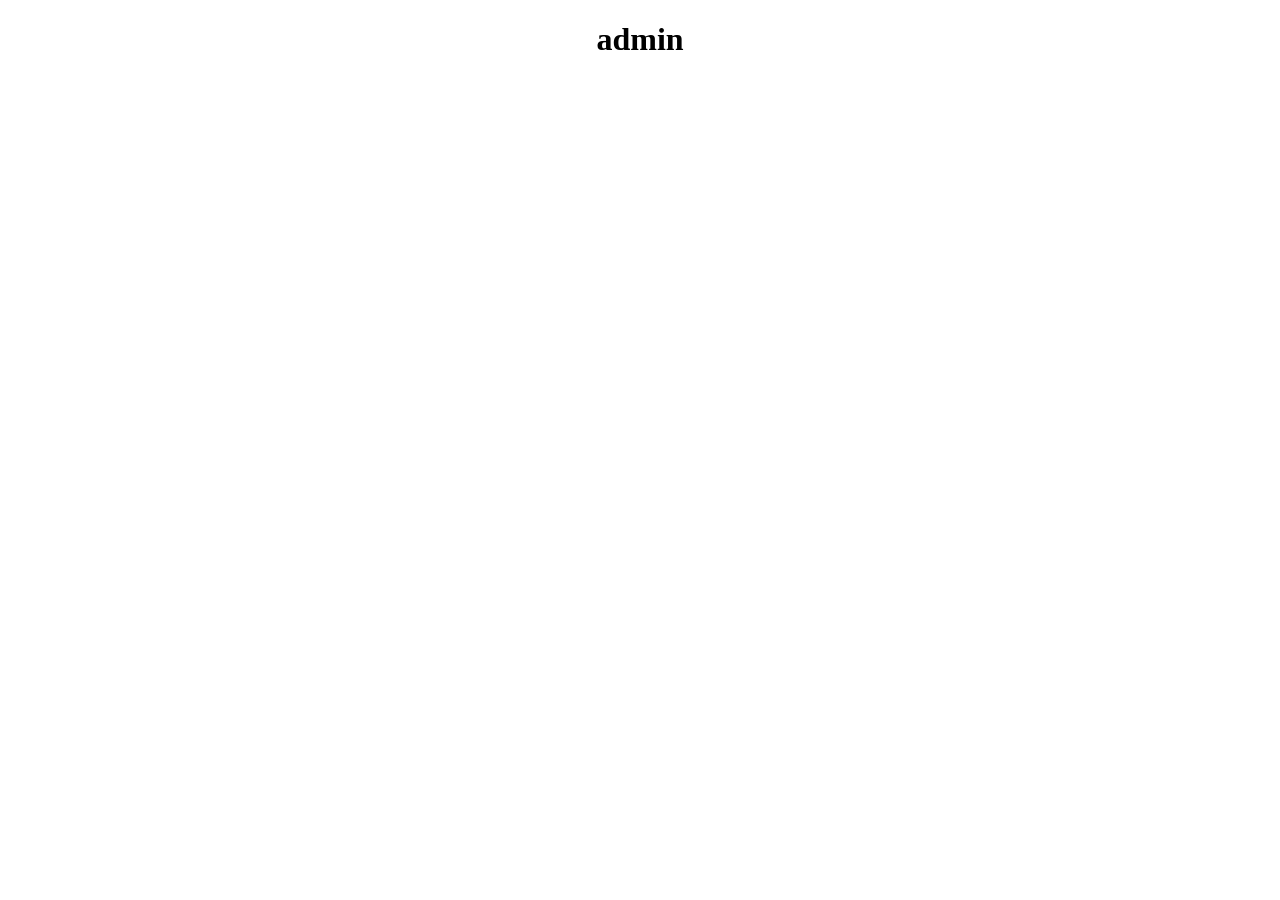
==== administrador.html @ b4c2d051 "Actualisacion" ====
<!DOCTYPE html>
<html lang="en">
<head>
    <meta charset="UTF-8">
    <meta name="viewport" content="width=device-width, initial-scale=1.0">
    <title>Document</title>
</head>
<body>
    <h1 align="center">admin</h1>
</body>
</html>
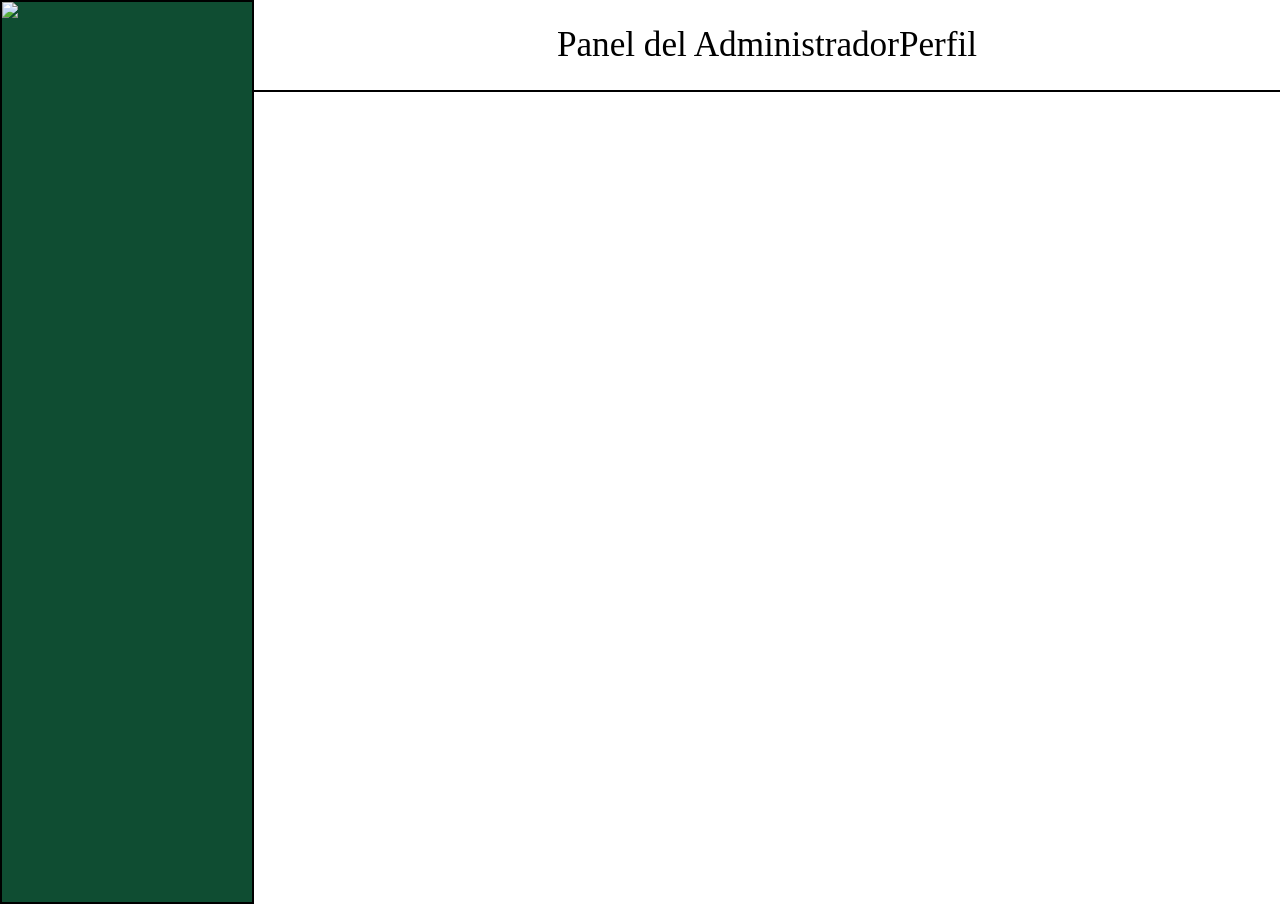
==== commit 1727e69e: "admin" ====
--- a/administrador.html
+++ b/administrador.html
@@ -1,11 +1,20 @@
 <!DOCTYPE html>
-<html lang="en">
+<html lang="sp">
 <head>
     <meta charset="UTF-8">
     <meta name="viewport" content="width=device-width, initial-scale=1.0">
     <title>Document</title>
+    <link rel="stylesheet" href="css/supervisor.css">
 </head>
 <body>
-    <h1 align="center">admin</h1>
+    <div class="contenedor">
+        <aside class="columnaIzquierda">
+            <img src="imagenes/izquierda.jpeg" class="logo">
+        </aside>
+    </div>
+    <div class="linea">
+        <span class="titulo">Panel del Administrador</span>
+        <div class="perfil">Perfil</div>
+    </div>
 </body>
 </html>
--- a/css/supervisor.css
+++ b/css/supervisor.css
@@ -0,0 +1,36 @@
+.contenedor {
+    display: flex;
+    width: 20vw;
+    height: 100vh;
+    border: 2px solid black;
+}
+
+.columnaIzquierda {
+    width: 250px;
+    background-color: #0f4d32;
+    padding: 0;
+}
+
+body {
+    margin: 0;
+    padding: 0;
+    display: flex;
+    gap: 0;
+}
+
+.logo {
+    display: block;
+    width: 100%;
+    height: auto;
+}
+
+.linea {
+    width: 100vw;
+    height: 7vw;
+    border-bottom: 2px solid black;
+    display: flex;
+    align-items: center;
+    justify-content: center;
+    font-size: 2.2rem;
+    font-weight: b;
+}
